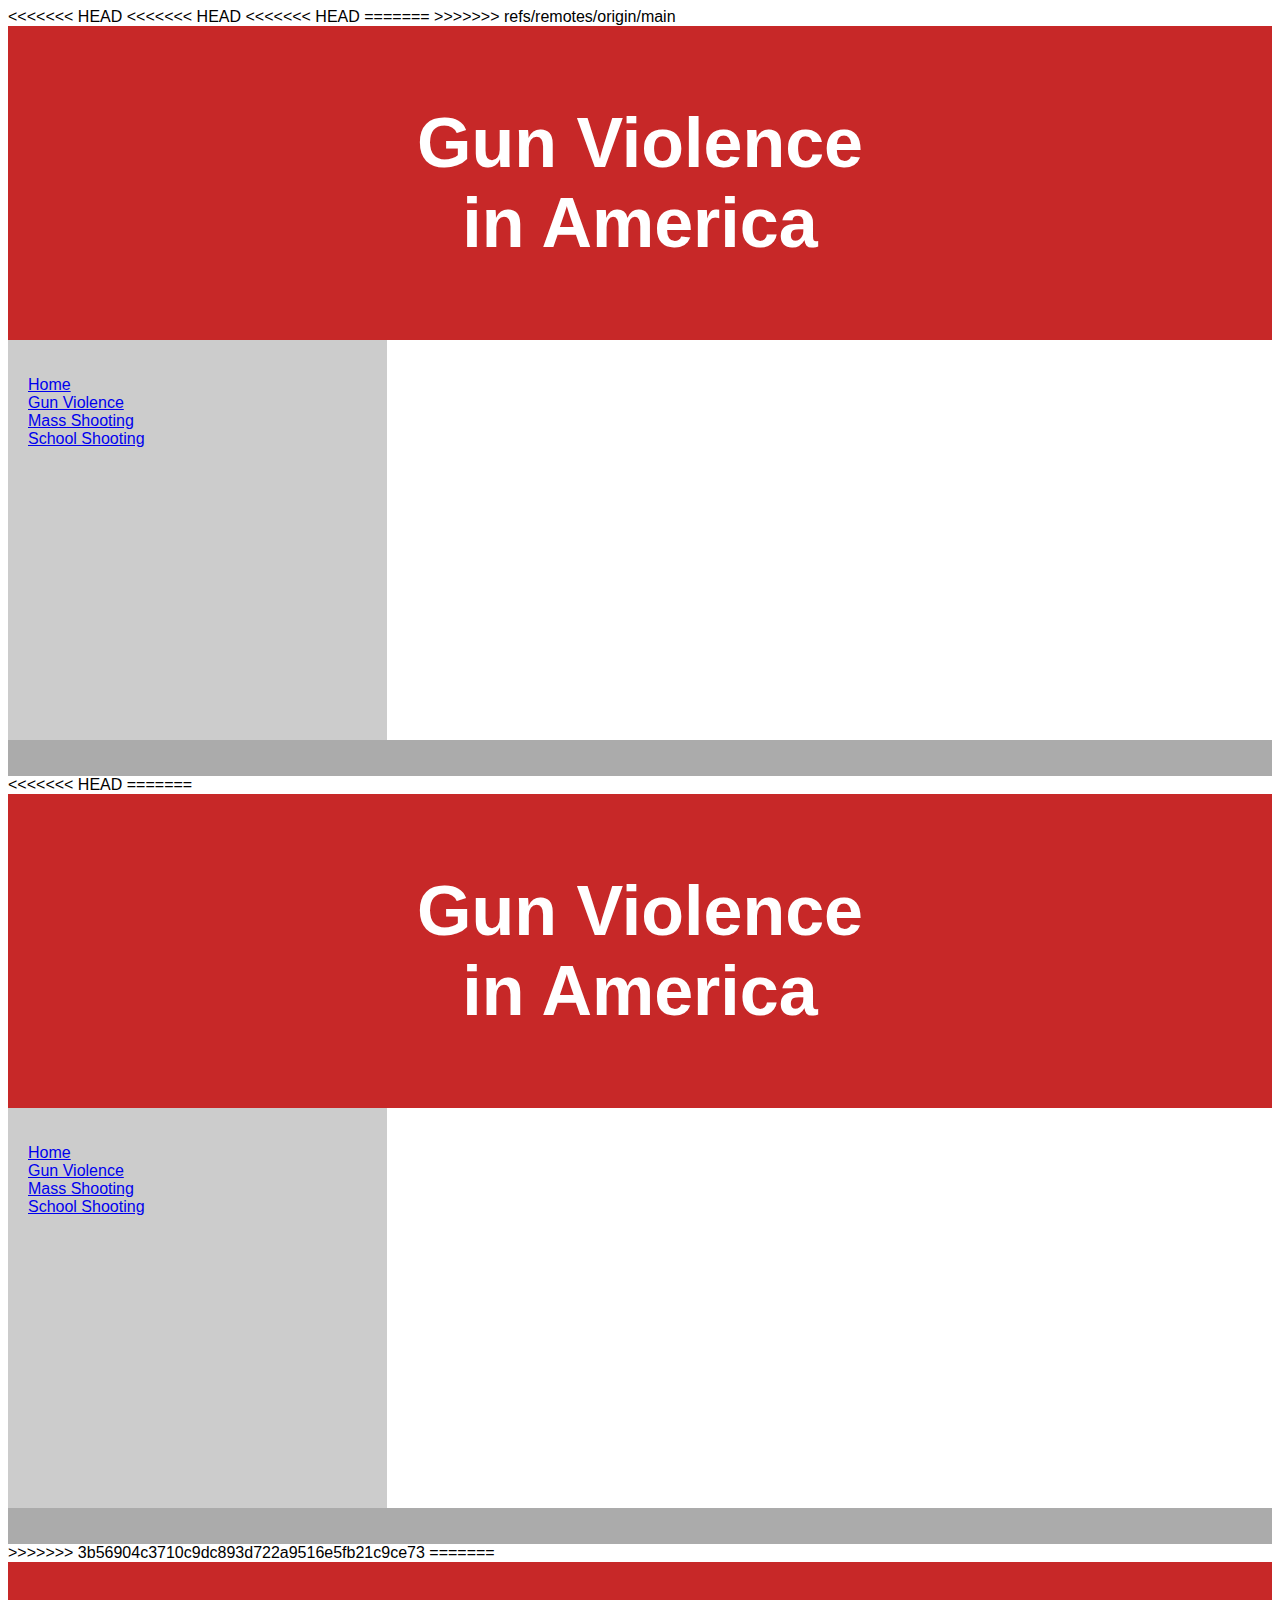
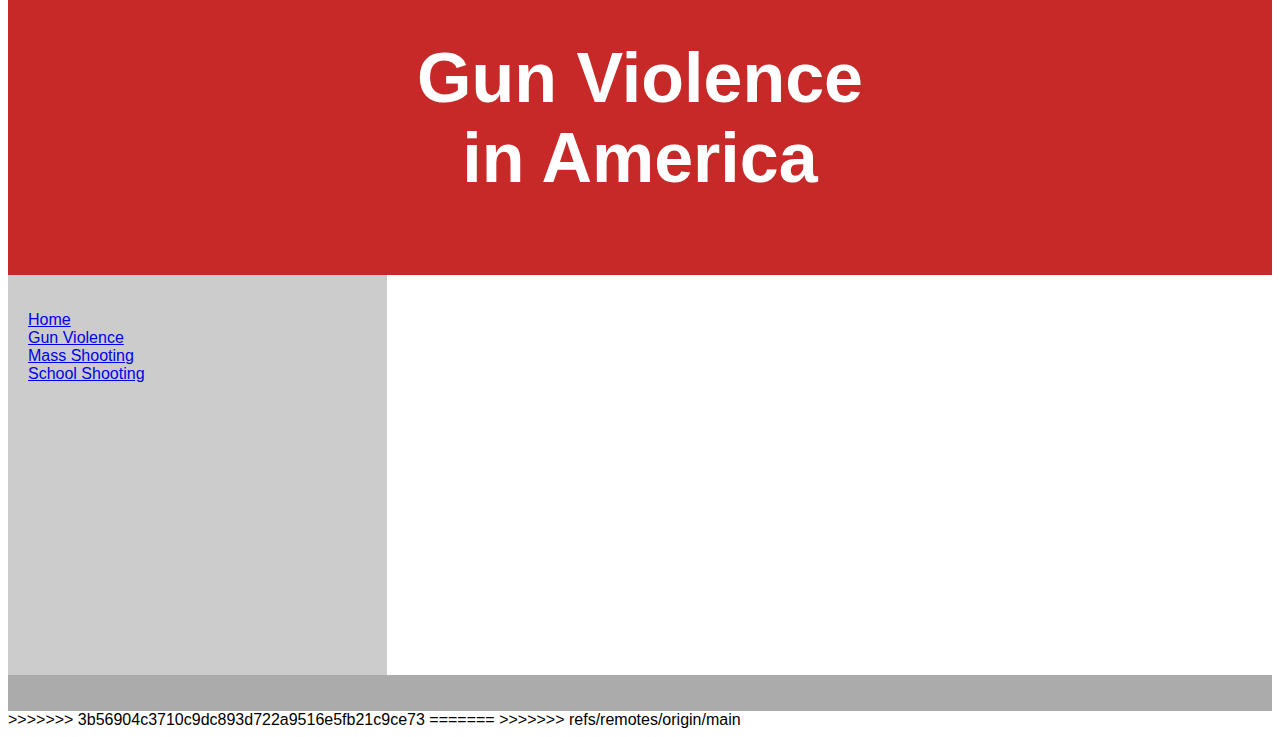
==== html/index.html @ 12d8ee59 "merge" ====
<<<<<<< HEAD
<<<<<<< HEAD
<<<<<<< HEAD
=======
>>>>>>> refs/remotes/origin/main
<!DOCTYPE html>
<html lang="en">
    <head>
        <title>Gun Violence in America</title>
        <meta charset="utf-8">
        <meta name="viewport" content="width=device-width, initial-scale=1">
        <style>
            * {
              box-sizing: border-box;
            }
            
            body {
              font-family: Arial, Helvetica, sans-serif;
            }
            
            /* Style the header */
            header {
              background-color: #c72828;
              padding: 30px;
              text-align: center;
              font-size: 35px;
              color: white;
            }
            
            /* Create two columns/boxes that floats next to each other */
            nav {
              float: left;
              width: 30%;
              height: 400px; /* only for demonstration, should be removed */
              background: #ccc;
              padding: 20px;
            }
            
            /* Style the list inside the menu */
            nav ul {
              list-style-type: none;
              padding: 0;
            }
            
            article {
              float: left;
              padding: 20px;
              width: 70%;
              background-color: #f1f1f1;
              height: 400px; /* only for demonstration, should be removed */
            }
            
            /* Clear floats after the columns */
            section::after {
              content: "";
              display: table;
              clear: both;
            }
            
            /* Style the footer */
            footer {
              background-color: #ababab;
              padding: 10px;
              text-align: center;
              color: white;
            }
            
            /* Responsive layout - makes the two columns/boxes stack on top of each other instead of next to each other, on small screens */
            @media (max-width: 600px) {
              nav, article {
                width: 100%;
                height: auto;
              }
            }

            div.a{
                text-indent: 30px;
            }
            </style>
    </head>
    <body>
        <header>
            <h1>Gun Violence<br>in America</h1>
          </header>
          
          <section>
            <nav>
              <ul>
                <li><a href="./index.html#">Home</a></li>
                <li><a href="./gunviolence.html#">Gun Violence</a></li>
                <li><a href="./massshooting.html#">Mass Shooting</a></li>
                <li><a href="./schoolshooting.html#">School Shooting</a></li>
              </ul>
            </nav>
          </section>
          <footer>
            <p></p>
          </footer>
    </body>
<<<<<<< HEAD
=======
<!DOCTYPE html>
<html lang="en">
    <head>
        <title>Gun Violence in America</title>
        <meta charset="utf-8">
        <meta name="viewport" content="width=device-width, initial-scale=1">
        <style>
            * {
              box-sizing: border-box;
            }
            
            body {
              font-family: Arial, Helvetica, sans-serif;
            }
            
            /* Style the header */
            header {
              background-color: #c72828;
              padding: 30px;
              text-align: center;
              font-size: 35px;
              color: white;
            }
            
            /* Create two columns/boxes that floats next to each other */
            nav {
              float: left;
              width: 30%;
              height: 400px; /* only for demonstration, should be removed */
              background: #ccc;
              padding: 20px;
            }
            
            /* Style the list inside the menu */
            nav ul {
              list-style-type: none;
              padding: 0;
            }
            
            article {
              float: left;
              padding: 20px;
              width: 70%;
              background-color: #f1f1f1;
              height: 400px; /* only for demonstration, should be removed */
            }
            
            /* Clear floats after the columns */
            section::after {
              content: "";
              display: table;
              clear: both;
            }
            
            /* Style the footer */
            footer {
              background-color: #ababab;
              padding: 10px;
              text-align: center;
              color: white;
            }
            
            /* Responsive layout - makes the two columns/boxes stack on top of each other instead of next to each other, on small screens */
            @media (max-width: 600px) {
              nav, article {
                width: 100%;
                height: auto;
              }
            }

            div.a{
                text-indent: 30px;
            }
            </style>
    </head>
    <body>
        <header>
            <h1>Gun Violence<br>in America</h1>
          </header>
          
          <section>
            <nav>
              <ul>
                <li><a href="./index.html#">Home</a></li>
                <li><a href="./gunviolence.html#">Gun Violence</a></li>
                <li><a href="./massshooting.html#">Mass Shooting</a></li>
                <li><a href="./schoolshooting.html#">School Shooting</a></li>
              </ul>
            </nav>
          </section>
          <footer>
            <p></p>
          </footer>
    </body>
>>>>>>> 3b56904c3710c9dc893d722a9516e5fb21c9ce73
=======
<!DOCTYPE html>
<html lang="en">
    <head>
        <title>Gun Violence in America</title>
        <meta charset="utf-8">
        <meta name="viewport" content="width=device-width, initial-scale=1">
        <style>
            * {
              box-sizing: border-box;
            }
            
            body {
              font-family: Arial, Helvetica, sans-serif;
            }
            
            /* Style the header */
            header {
              background-color: #c72828;
              padding: 30px;
              text-align: center;
              font-size: 35px;
              color: white;
            }
            
            /* Create two columns/boxes that floats next to each other */
            nav {
              float: left;
              width: 30%;
              height: 400px; /* only for demonstration, should be removed */
              background: #ccc;
              padding: 20px;
            }
            
            /* Style the list inside the menu */
            nav ul {
              list-style-type: none;
              padding: 0;
            }
            
            article {
              float: left;
              padding: 20px;
              width: 70%;
              background-color: #f1f1f1;
              height: 400px; /* only for demonstration, should be removed */
            }
            
            /* Clear floats after the columns */
            section::after {
              content: "";
              display: table;
              clear: both;
            }
            
            /* Style the footer */
            footer {
              background-color: #ababab;
              padding: 10px;
              text-align: center;
              color: white;
            }
            
            /* Responsive layout - makes the two columns/boxes stack on top of each other instead of next to each other, on small screens */
            @media (max-width: 600px) {
              nav, article {
                width: 100%;
                height: auto;
              }
            }

            div.a{
                text-indent: 30px;
            }
            </style>
    </head>
    <body>
        <header>
            <h1>Gun Violence<br>in America</h1>
          </header>
          
          <section>
            <nav>
              <ul>
                <li><a href="./index.html#">Home</a></li>
                <li><a href="./gunviolence.html#">Gun Violence</a></li>
                <li><a href="./massshooting.html#">Mass Shooting</a></li>
                <li><a href="./schoolshooting.html#">School Shooting</a></li>
              </ul>
            </nav>
          </section>
          <footer>
            <p></p>
          </footer>
    </body>
>>>>>>> 3b56904c3710c9dc893d722a9516e5fb21c9ce73
</html>
=======
</html>
>>>>>>> refs/remotes/origin/main
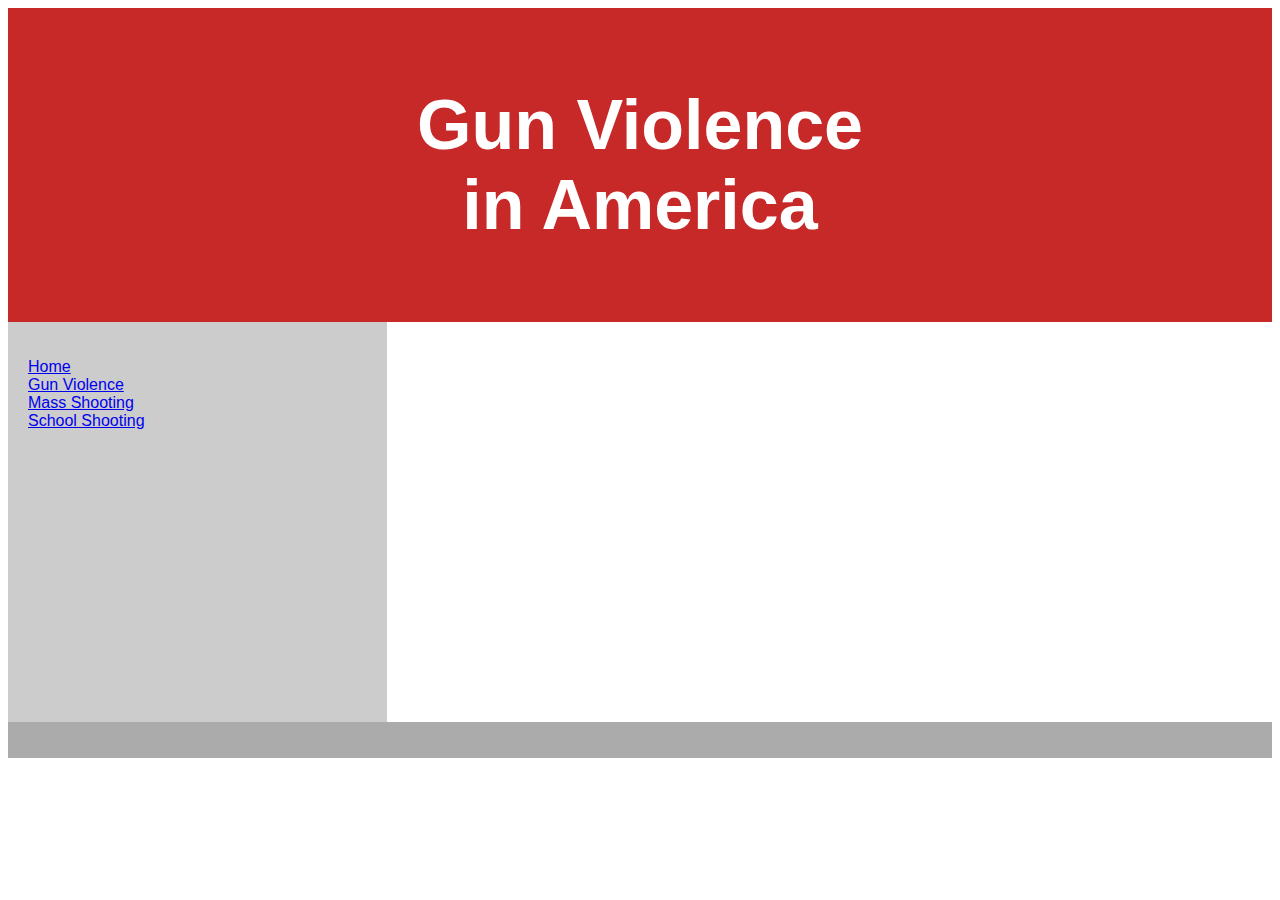
==== commit 49385f68: "deleting duplicates" ====
--- a/html/index.html
+++ b/html/index.html
@@ -1,8 +1,4 @@
-<<<<<<< HEAD
-<<<<<<< HEAD
-<<<<<<< HEAD
-=======
->>>>>>> refs/remotes/origin/main
+
 <!DOCTYPE html>
 <html lang="en">
     <head>
@@ -96,201 +92,4 @@
           <footer>
             <p></p>
           </footer>
-    </body>
-<<<<<<< HEAD
-=======
-<!DOCTYPE html>
-<html lang="en">
-    <head>
-        <title>Gun Violence in America</title>
-        <meta charset="utf-8">
-        <meta name="viewport" content="width=device-width, initial-scale=1">
-        <style>
-            * {
-              box-sizing: border-box;
-            }
-            
-            body {
-              font-family: Arial, Helvetica, sans-serif;
-            }
-            
-            /* Style the header */
-            header {
-              background-color: #c72828;
-              padding: 30px;
-              text-align: center;
-              font-size: 35px;
-              color: white;
-            }
-            
-            /* Create two columns/boxes that floats next to each other */
-            nav {
-              float: left;
-              width: 30%;
-              height: 400px; /* only for demonstration, should be removed */
-              background: #ccc;
-              padding: 20px;
-            }
-            
-            /* Style the list inside the menu */
-            nav ul {
-              list-style-type: none;
-              padding: 0;
-            }
-            
-            article {
-              float: left;
-              padding: 20px;
-              width: 70%;
-              background-color: #f1f1f1;
-              height: 400px; /* only for demonstration, should be removed */
-            }
-            
-            /* Clear floats after the columns */
-            section::after {
-              content: "";
-              display: table;
-              clear: both;
-            }
-            
-            /* Style the footer */
-            footer {
-              background-color: #ababab;
-              padding: 10px;
-              text-align: center;
-              color: white;
-            }
-            
-            /* Responsive layout - makes the two columns/boxes stack on top of each other instead of next to each other, on small screens */
-            @media (max-width: 600px) {
-              nav, article {
-                width: 100%;
-                height: auto;
-              }
-            }
-
-            div.a{
-                text-indent: 30px;
-            }
-            </style>
-    </head>
-    <body>
-        <header>
-            <h1>Gun Violence<br>in America</h1>
-          </header>
-          
-          <section>
-            <nav>
-              <ul>
-                <li><a href="./index.html#">Home</a></li>
-                <li><a href="./gunviolence.html#">Gun Violence</a></li>
-                <li><a href="./massshooting.html#">Mass Shooting</a></li>
-                <li><a href="./schoolshooting.html#">School Shooting</a></li>
-              </ul>
-            </nav>
-          </section>
-          <footer>
-            <p></p>
-          </footer>
-    </body>
->>>>>>> 3b56904c3710c9dc893d722a9516e5fb21c9ce73
-=======
-<!DOCTYPE html>
-<html lang="en">
-    <head>
-        <title>Gun Violence in America</title>
-        <meta charset="utf-8">
-        <meta name="viewport" content="width=device-width, initial-scale=1">
-        <style>
-            * {
-              box-sizing: border-box;
-            }
-            
-            body {
-              font-family: Arial, Helvetica, sans-serif;
-            }
-            
-            /* Style the header */
-            header {
-              background-color: #c72828;
-              padding: 30px;
-              text-align: center;
-              font-size: 35px;
-              color: white;
-            }
-            
-            /* Create two columns/boxes that floats next to each other */
-            nav {
-              float: left;
-              width: 30%;
-              height: 400px; /* only for demonstration, should be removed */
-              background: #ccc;
-              padding: 20px;
-            }
-            
-            /* Style the list inside the menu */
-            nav ul {
-              list-style-type: none;
-              padding: 0;
-            }
-            
-            article {
-              float: left;
-              padding: 20px;
-              width: 70%;
-              background-color: #f1f1f1;
-              height: 400px; /* only for demonstration, should be removed */
-            }
-            
-            /* Clear floats after the columns */
-            section::after {
-              content: "";
-              display: table;
-              clear: both;
-            }
-            
-            /* Style the footer */
-            footer {
-              background-color: #ababab;
-              padding: 10px;
-              text-align: center;
-              color: white;
-            }
-            
-            /* Responsive layout - makes the two columns/boxes stack on top of each other instead of next to each other, on small screens */
-            @media (max-width: 600px) {
-              nav, article {
-                width: 100%;
-                height: auto;
-              }
-            }
-
-            div.a{
-                text-indent: 30px;
-            }
-            </style>
-    </head>
-    <body>
-        <header>
-            <h1>Gun Violence<br>in America</h1>
-          </header>
-          
-          <section>
-            <nav>
-              <ul>
-                <li><a href="./index.html#">Home</a></li>
-                <li><a href="./gunviolence.html#">Gun Violence</a></li>
-                <li><a href="./massshooting.html#">Mass Shooting</a></li>
-                <li><a href="./schoolshooting.html#">School Shooting</a></li>
-              </ul>
-            </nav>
-          </section>
-          <footer>
-            <p></p>
-          </footer>
-    </body>
->>>>>>> 3b56904c3710c9dc893d722a9516e5fb21c9ce73
-</html>
-=======
-</html>
->>>>>>> refs/remotes/origin/main
+    </body>